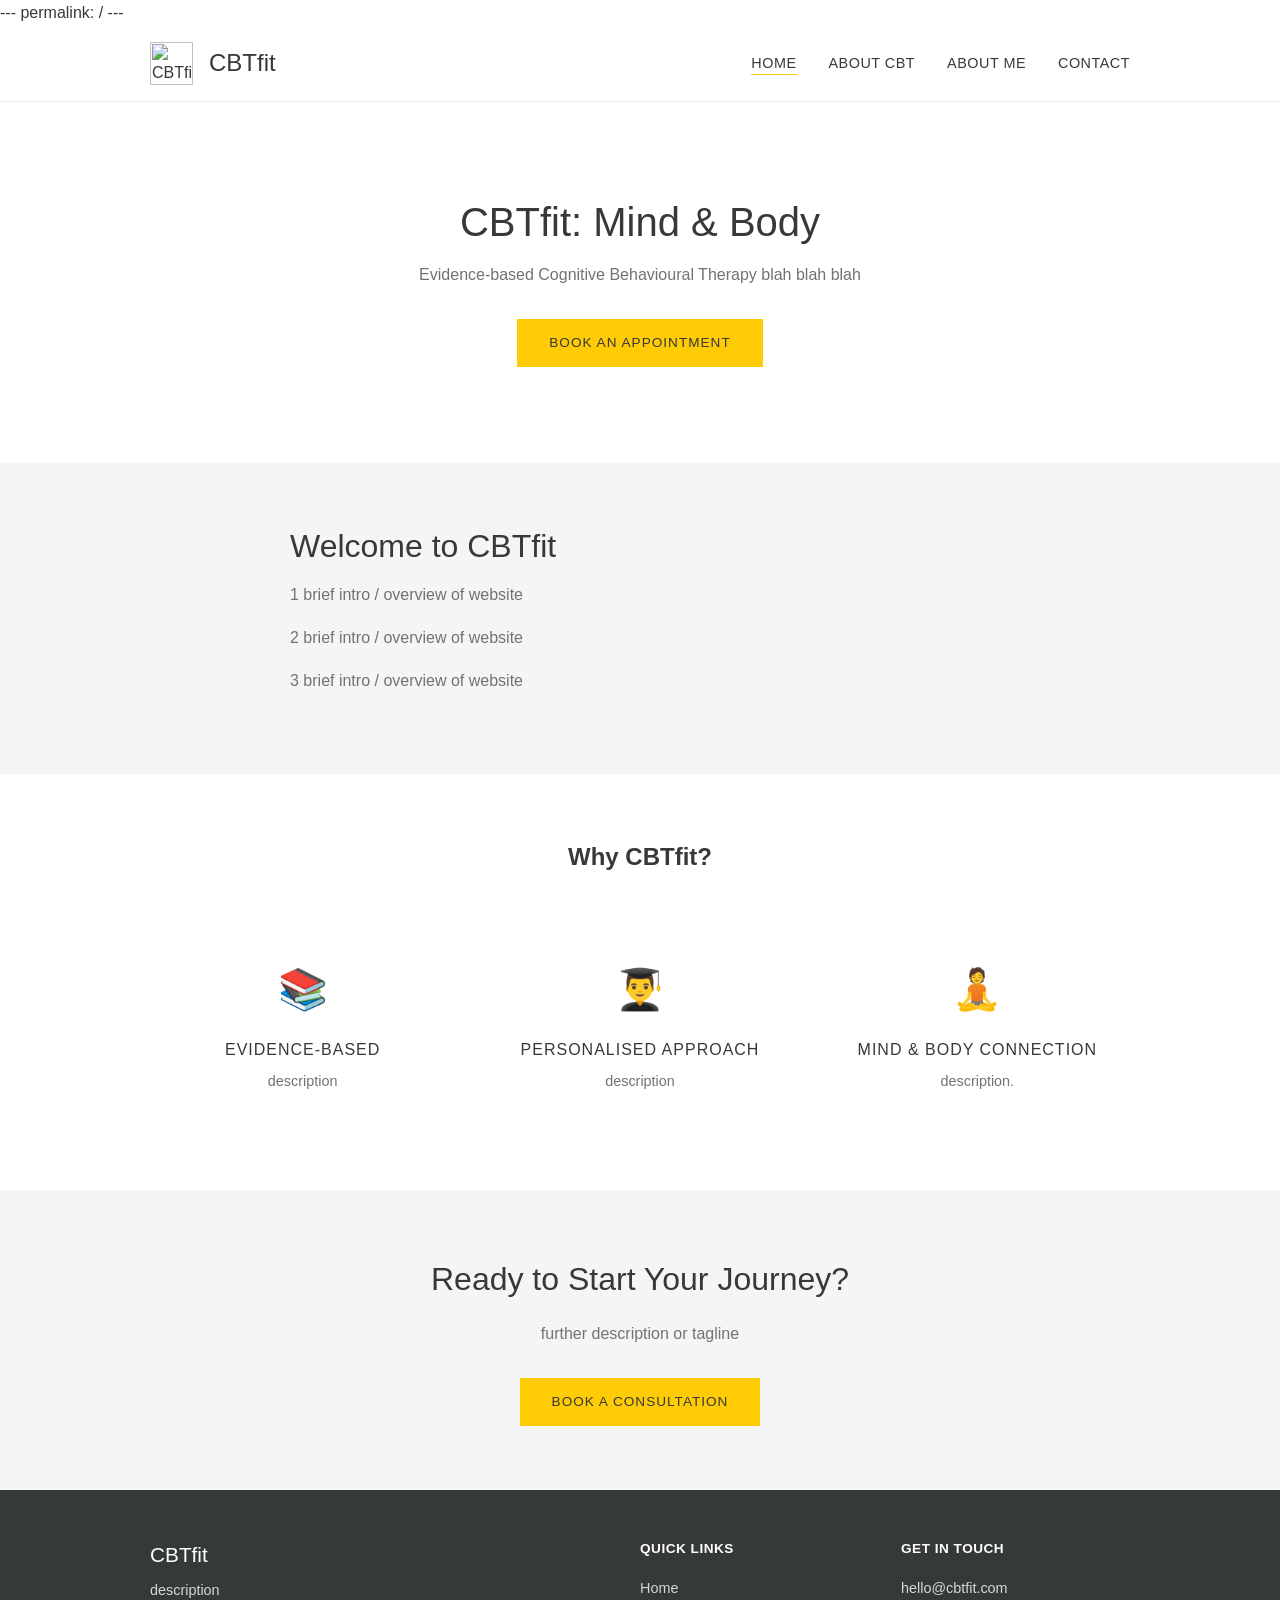
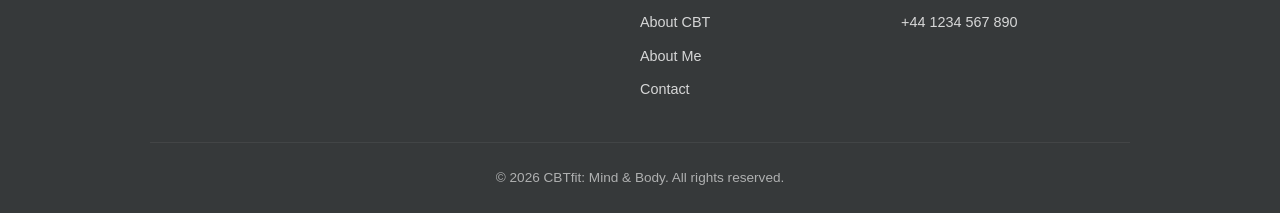
==== index.html @ 147fe12b "add permalinks" ====
---
permalink: /
---

<!DOCTYPE html>
<html lang="en">
<head>
  <meta charset="UTF-8">
  <meta name="viewport" content="width=device-width, initial-scale=1.0">
  <title>CBTfit: Mind & Body</title>
  <meta name="description" content="Evidence-based Cognitive Behavioural Therapy with a holistic approach to mental and physical wellbeing.">
  <meta property="og:title" content="CBTfit: Mind & Body">
  <meta property="og:description" content="Evidence-based Cognitive Behavioural Therapy with a holistic approach to mental and physical wellbeing.">
  <meta property="og:type" content="website">
  <link rel="stylesheet" href="css/style.css">
</head>
<body>

  <!-- Header -->
  <header class="site-header">
    <div class="container site-header__inner">
      <a href="index.html" class="site-header__logo">
        <img src="images/logo.png" alt="CBTfit Logo" class="site-header__logo-img">
        <span class="site-header__logo-text">CBTfit</span>
      </a>
      <nav role="navigation" aria-label="Main navigation">
        <ul class="site-header__nav">
          <li><a href="index.html" class="active">Home</a></li>
          <li><a href="cbt.html">About CBT</a></li>
          <li><a href="about.html">About Me</a></li>
          <li><a href="contact.html">Contact</a></li>
        </ul>
      </nav>
    </div>
  </header>

  <!-- Hero -->
  <section class="hero">
    <div class="container hero__content fade-in">
      <h1 class="hero__title">CBTfit: Mind &amp; Body</h1>
      <p class="hero__subtitle">Evidence-based Cognitive Behavioural Therapy blah blah blah</p>
      <a href="contact.html" class="btn btn--primary">Book an Appointment</a>
    </div>
  </section>

  <!-- Welcome Section -->
  <section class="section section--alt">
    <div class="container text-content fade-in">
      <h2>Welcome to CBTfit</h2>
      <p>1 brief intro / overview of website</p>
      <p>2 brief intro / overview of website</p>
      <p>3 brief intro / overview of website</p>
    </div>
  </section>

  <!-- Features -->
  <section class="section">
    <div class="container">
      <h2 class="fade-in" style="text-align: center; margin-bottom: 3rem;">Why CBTfit?</h2>
      <div class="features">
        <div class="feature-card fade-in">
          <div class="feature-card__icon" aria-hidden="true">&#x1f4da;</div>
          <h3 class="feature-card__title">Evidence-Based</h3>
          <p class="feature-card__text">description</p>
        </div>
        <div class="feature-card fade-in">
          <div class="feature-card__icon" aria-hidden="true">&#x1f468;&#x200d;&#x1f393;</div>
          <h3 class="feature-card__title">Personalised Approach</h3>
          <p class="feature-card__text">description</p>
        </div>
        <div class="feature-card fade-in">
          <div class="feature-card__icon" aria-hidden="true">&#x1f9d8;</div>
          <h3 class="feature-card__title">Mind &amp; Body Connection</h3>
          <p class="feature-card__text">description.</p>
        </div>
      </div>
    </div>
  </section>

  <!-- CTA Banner -->
  <section class="cta-banner">
    <div class="container fade-in">
      <h2 class="cta-banner__title">Ready to Start Your Journey?</h2>
      <p class="cta-banner__text">further description or tagline</p>
      <a href="contact.html" class="btn btn--primary">Book a Consultation</a>
    </div>
  </section>

  <!-- Footer -->
  <footer class="site-footer" role="contentinfo">
    <div class="container">
      <div class="site-footer__inner">
        <div>
          <div class="site-footer__brand">CBTfit</div>
          <p class="site-footer__desc">description</p>
        </div>
        <div>
          <h4 class="site-footer__heading">Quick Links</h4>
          <ul class="site-footer__links">
            <li><a href="index.html">Home</a></li>
            <li><a href="cbt.html">About CBT</a></li>
            <li><a href="about.html">About Me</a></li>
            <li><a href="contact.html">Contact</a></li>
          </ul>
        </div>
        <div>
          <h4 class="site-footer__heading">Get in Touch</h4>
          <ul class="site-footer__links">
            <li><a href="mailto:hello@cbtfit.com">hello@cbtfit.com</a></li>
            <li><a href="tel:+441234567890">+44 1234 567 890</a></li>
          </ul>
        </div>
      </div>
      <div class="site-footer__bottom">
        <p>&copy; 2026 CBTfit: Mind &amp; Body. All rights reserved.</p>
      </div>
    </div>
  </footer>

  <script src="js/main.js"></script>
</body>
</html>
---- css/style.css ----
/* ============================================
   CBTfit: Mind & Body — Stylesheet
   Inspired by Mind Recovery design aesthetic
   ============================================ */

/* ---- CSS Custom Properties ---- */
:root {
  --font-heading: 'avenir-lt-w01_35-light1475496', 'Helvetica Neue', Arial, sans-serif;
  --font-body: 'Helvetica', Arial, sans-serif;
  --color-primary: #36393a;
  --color-secondary: #727272;
  --color-accent: #ffcb05;
  --color-light: #ffffff;
  --color-bg: #ffffff;
  --color-bg-alt: #f5f5f5;
  --shadow: 0 2px 10px rgba(0, 0, 0, 0.08);
  --radius: 0;
  --transition: 0.3s ease;
}

/* ---- Reset & Base ---- */
*,
*::before,
*::after {
  margin: 0;
  padding: 0;
  box-sizing: border-box;
}

html {
  scroll-behavior: smooth;
  font-size: 16px;
}

body {
  font-family: var(--font-body);
  color: var(--color-primary);
  background: var(--color-bg);
  line-height: 1.6;
  -webkit-font-smoothing: antialiased;
}

img {
  max-width: 100%;
  display: block;
}

a {
  color: var(--color-primary);
  text-decoration: none;
  transition: color var(--transition);
}

a:hover {
  color: var(--color-secondary);
}

/* ---- Utility ---- */
.container {
  width: 90%;
  max-width: 980px;
  margin: 0 auto;
}

.section {
  padding: 4rem 0;
}

.section--alt {
  background: var(--color-bg-alt);
}

/* ---- Header ---- */
.site-header {
  background: var(--color-light);
  padding: 1rem 0;
  border-bottom: 1px solid rgba(0, 0, 0, 0.08);
}

.site-header__inner {
  display: flex;
  align-items: center;
  justify-content: space-between;
}

.site-header__logo {
  display: flex;
  align-items: center;
  gap: 1rem;
}

.site-header__logo-img {
  width: 43px;
  height: 43px;
}

.site-header__logo-text {
  font-family: var(--font-heading);
  font-size: 1.5rem;
  font-weight: 400;
  color: var(--color-primary);
}

.site-header__nav {
  display: flex;
  gap: 2rem;
  list-style: none;
}

.site-header__nav a {
  font-family: var(--font-heading);
  font-size: 0.9rem;
  color: var(--color-primary);
  text-transform: uppercase;
  letter-spacing: 0.5px;
  position: relative;
  padding-bottom: 4px;
}

.site-header__nav a::after {
  content: '';
  position: absolute;
  bottom: 0;
  left: 0;
  width: 0;
  height: 1px;
  background: var(--color-accent);
  transition: width var(--transition);
}

.site-header__nav a:hover::after,
.site-header__nav a.active::after {
  width: 100%;
}

/* ---- Hero ---- */
.hero {
  background: var(--color-light);
  padding: 6rem 0;
  text-align: center;
}

.hero__content {
  max-width: 700px;
  margin: 0 auto;
}

.hero__title {
  font-family: var(--font-heading);
  font-size: 2.5rem;
  font-weight: 400;
  color: var(--color-primary);
  margin-bottom: 1rem;
  line-height: 1.2;
}

.hero__subtitle {
  font-size: 1rem;
  color: var(--color-secondary);
  margin-bottom: 2rem;
  line-height: 1.6;
}

/* ---- Buttons ---- */
.btn {
  display: inline-block;
  padding: 0.8rem 2rem;
  font-family: var(--font-heading);
  font-size: 0.85rem;
  font-weight: 400;
  text-transform: uppercase;
  letter-spacing: 1px;
  cursor: pointer;
  transition: background var(--transition), color var(--transition);
  border: none;
  text-align: center;
}

.btn--primary {
  background: var(--color-accent);
  color: var(--color-primary);
}

.btn--primary:hover {
  background: #e6b704;
  color: var(--color-primary);
}

.btn--secondary {
  background: transparent;
  color: var(--color-primary);
  border: 1px solid var(--color-primary);
}

.btn--secondary:hover {
  background: var(--color-primary);
  color: var(--color-light);
}

/* ---- Text Content ---- */
.text-content {
  max-width: 700px;
  margin: 0 auto;
}

.text-content h2 {
  font-family: var(--font-heading);
  font-size: 2rem;
  font-weight: 400;
  color: var(--color-primary);
  margin-bottom: 1rem;
  line-height: 1.2;
}

.text-content p {
  font-size: 1rem;
  color: var(--color-secondary);
  margin-bottom: 1rem;
  line-height: 1.7;
}

.text-content .highlight {
  background: var(--color-accent);
  padding: 0.1rem 0.3rem;
}

/* ---- Two Column Layout ---- */
.two-col {
  display: grid;
  grid-template-columns: 1fr 1fr;
  gap: 3rem;
  align-items: center;
}

.two-col--reverse {
  grid-template-columns: 1fr 1fr;
}

.two-col__image {
  aspect-ratio: 4 / 3;
  background: var(--color-bg-alt);
  border-radius: 4px;
  overflow: hidden;
}

.two-col__image img {
  width: 100%;
  height: 100%;
  object-fit: cover;
}

/* ---- Features Grid ---- */
.features {
  display: grid;
  grid-template-columns: repeat(3, 1fr);
  gap: 2rem;
  margin-top: 3rem;
}

.feature-card {
  text-align: center;
  padding: 2rem 1rem;
}

.feature-card__icon {
  font-size: 2.5rem;
  margin-bottom: 1rem;
}

.feature-card__title {
  font-family: var(--font-heading);
  font-size: 1rem;
  font-weight: 400;
  text-transform: uppercase;
  letter-spacing: 1px;
  color: var(--color-primary);
  margin-bottom: 0.5rem;
}

.feature-card__text {
  font-size: 0.9rem;
  color: var(--color-secondary);
  line-height: 1.6;
}

/* ---- Benefits Grid ---- */
.benefits-grid {
  display: grid;
  grid-template-columns: repeat(auto-fit, minmax(200px, 1fr));
  gap: 1.5rem;
  margin-top: 3rem;
}

.benefit-card {
  background: var(--color-light);
  padding: 1.5rem;
  text-align: center;
  box-shadow: var(--shadow);
}

.benefit-card__icon {
  font-size: 2rem;
  margin-bottom: 0.5rem;
}

.benefit-card__title {
  font-family: var(--font-heading);
  font-size: 0.9rem;
  font-weight: 400;
  text-transform: uppercase;
  letter-spacing: 0.5px;
  color: var(--color-primary);
}

/* ---- Credentials ---- */
.credentials {
  display: grid;
  grid-template-columns: 1fr 1fr;
  gap: 1rem;
  margin-top: 2rem;
}

.credential-item {
  display: flex;
  align-items: center;
  gap: 0.5rem;
  font-size: 0.9rem;
  color: var(--color-primary);
}

.credential-item__icon {
  color: var(--color-accent);
}

/* ---- Profile ---- */
.profile {
  display: grid;
  grid-template-columns: 300px 1fr;
  gap: 3rem;
  align-items: start;
}

.profile__photo {
  width: 100%;
  aspect-ratio: 3 / 4;
  background: var(--color-bg-alt);
  border-radius: 4px;
  overflow: hidden;
}

.profile__photo img {
  width: 100%;
  height: 100%;
  object-fit: cover;
}

.profile__name {
  font-family: var(--font-heading);
  font-size: 2rem;
  font-weight: 400;
  color: var(--color-primary);
  margin-bottom: 0.25rem;
}

.profile__credentials {
  font-size: 0.95rem;
  color: var(--color-secondary);
  margin-bottom: 1.5rem;
}

.profile__bio {
  margin-bottom: 1rem;
  line-height: 1.7;
}

.profile__approach {
  margin-top: 2rem;
  padding: 1.5rem;
  background: var(--color-bg-alt);
  border-left: 3px solid var(--color-accent);
}

.profile__approach h4 {
  font-family: var(--font-heading);
  font-size: 1rem;
  font-weight: 400;
  text-transform: uppercase;
  letter-spacing: 0.5px;
  color: var(--color-primary);
  margin-bottom: 0.5rem;
}

/* ---- Contact ---- */
.contact-grid {
  display: grid;
  grid-template-columns: 1fr 1fr;
  gap: 3rem;
}

.contact-form {
  background: var(--color-light);
  padding: 2.5rem;
  box-shadow: var(--shadow);
}

.form-group {
  margin-bottom: 1.5rem;
}

.form-group label {
  display: block;
  font-family: var(--font-heading);
  font-size: 0.85rem;
  text-transform: uppercase;
  letter-spacing: 0.5px;
  color: var(--color-primary);
  margin-bottom: 0.5rem;
}

.form-group input,
.form-group textarea,
.form-group select {
  width: 100%;
  padding: 0.8rem 1rem;
  border: 1px solid #ddd;
  font-family: var(--font-body);
  font-size: 0.95rem;
  color: var(--color-primary);
  background: var(--color-bg);
  transition: border-color var(--transition);
}

.form-group input:focus,
.form-group textarea:focus,
.form-group select:focus {
  outline: none;
  border-color: var(--color-accent);
}

.form-group textarea {
  min-height: 120px;
  resize: vertical;
}

/* ---- Contact Info ---- */
.contact-info {
  display: flex;
  flex-direction: column;
  gap: 1.5rem;
}

.contact-info__item {
  display: flex;
  align-items: flex-start;
  gap: 1rem;
}

.contact-info__icon {
  font-size: 1.5rem;
  flex-shrink: 0;
}

.contact-info__label {
  font-family: var(--font-heading);
  font-size: 0.8rem;
  text-transform: uppercase;
  letter-spacing: 0.5px;
  color: var(--color-primary);
  margin-bottom: 0.25rem;
}

.contact-info__value {
  font-size: 0.95rem;
  color: var(--color-secondary);
}

/* ---- CTA Banner ---- */
.cta-banner {
  background: var(--color-bg-alt);
  text-align: center;
  padding: 4rem 1.5rem;
}

.cta-banner__title {
  font-family: var(--font-heading);
  font-size: 2rem;
  font-weight: 400;
  color: var(--color-primary);
  margin-bottom: 1rem;
}

.cta-banner__text {
  font-size: 1rem;
  color: var(--color-secondary);
  margin-bottom: 2rem;
  max-width: 500px;
  margin-left: auto;
  margin-right: auto;
}

/* ---- Footer ---- */
.site-footer {
  background: var(--color-primary);
  color: var(--color-light);
  padding: 3rem 0 1.5rem;
}

.site-footer__inner {
  display: grid;
  grid-template-columns: 2fr 1fr 1fr;
  gap: 2rem;
  margin-bottom: 2rem;
}

.site-footer__brand {
  font-family: var(--font-heading);
  font-size: 1.3rem;
  font-weight: 400;
  color: var(--color-light);
  margin-bottom: 0.5rem;
}

.site-footer__desc {
  font-size: 0.9rem;
  line-height: 1.6;
  opacity: 0.8;
  max-width: 300px;
}

.site-footer__heading {
  font-family: var(--font-heading);
  font-size: 0.85rem;
  text-transform: uppercase;
  letter-spacing: 0.5px;
  color: var(--color-light);
  margin-bottom: 1rem;
}

.site-footer__links {
  list-style: none;
}

.site-footer__links li {
  margin-bottom: 0.5rem;
}

.site-footer__links a {
  color: var(--color-light);
  font-size: 0.9rem;
  opacity: 0.8;
}

.site-footer__links a:hover {
  opacity: 1;
}

.site-footer__bottom {
  border-top: 1px solid rgba(255, 255, 255, 0.1);
  padding-top: 1.5rem;
  text-align: center;
  font-size: 0.85rem;
  opacity: 0.6;
}

/* ---- Cycle Diagram ---- */
.cycle-diagram {
  display: flex;
  align-items: center;
  justify-content: center;
  gap: 0.75rem;
  flex-wrap: wrap;
  margin: 2rem 0;
}

.cycle-step {
  background: var(--color-primary);
  color: var(--color-light);
  padding: 1rem 1.5rem;
  font-weight: 600;
  text-align: center;
  min-width: 130px;
  font-size: 0.95rem;
}

.cycle-arrow {
  font-size: 1.5rem;
  color: var(--color-accent);
  font-weight: 700;
}

/* ---- Form Success ---- */
.form-success {
  display: none;
  text-align: center;
  padding: 2rem;
}

.form-success.visible {
  display: block;
}

.form-success__icon {
  font-size: 3rem;
  margin-bottom: 0.75rem;
}

.form-success__text {
  font-size: 1.1rem;
  color: var(--color-primary);
  font-weight: 600;
}

/* ---- Fade-in Animation ---- */
.fade-in {
  opacity: 0;
  transform: translateY(20px);
  transition: opacity 0.6s ease, transform 0.6s ease;
}

.fade-in.visible {
  opacity: 1;
  transform: translateY(0);
}

/* ---- Responsive ---- */
@media (max-width: 1024px) {
  .two-col,
  .two-col--reverse,
  .contact-grid,
  .profile {
    grid-template-columns: 1fr;
  }

  .features {
    grid-template-columns: 1fr 1fr;
  }
}

@media (max-width: 768px) {
  .hero {
    padding: 4rem 0;
  }

  .hero__title {
    font-size: 1.8rem;
  }

  .features {
    grid-template-columns: 1fr;
  }

  .credentials {
    grid-template-columns: 1fr;
  }

  .site-footer__inner {
    grid-template-columns: 1fr;
    text-align: center;
  }

  .contact-form {
    padding: 1.5rem;
  }

  .cycle-diagram {
    flex-direction: column;
  }

  .cycle-arrow {
    transform: rotate(90deg);
  }
}

@media (max-width: 480px) {
  .section {
    padding: 3rem 0;
  }

  .hero__title {
    font-size: 1.5rem;
  }
}
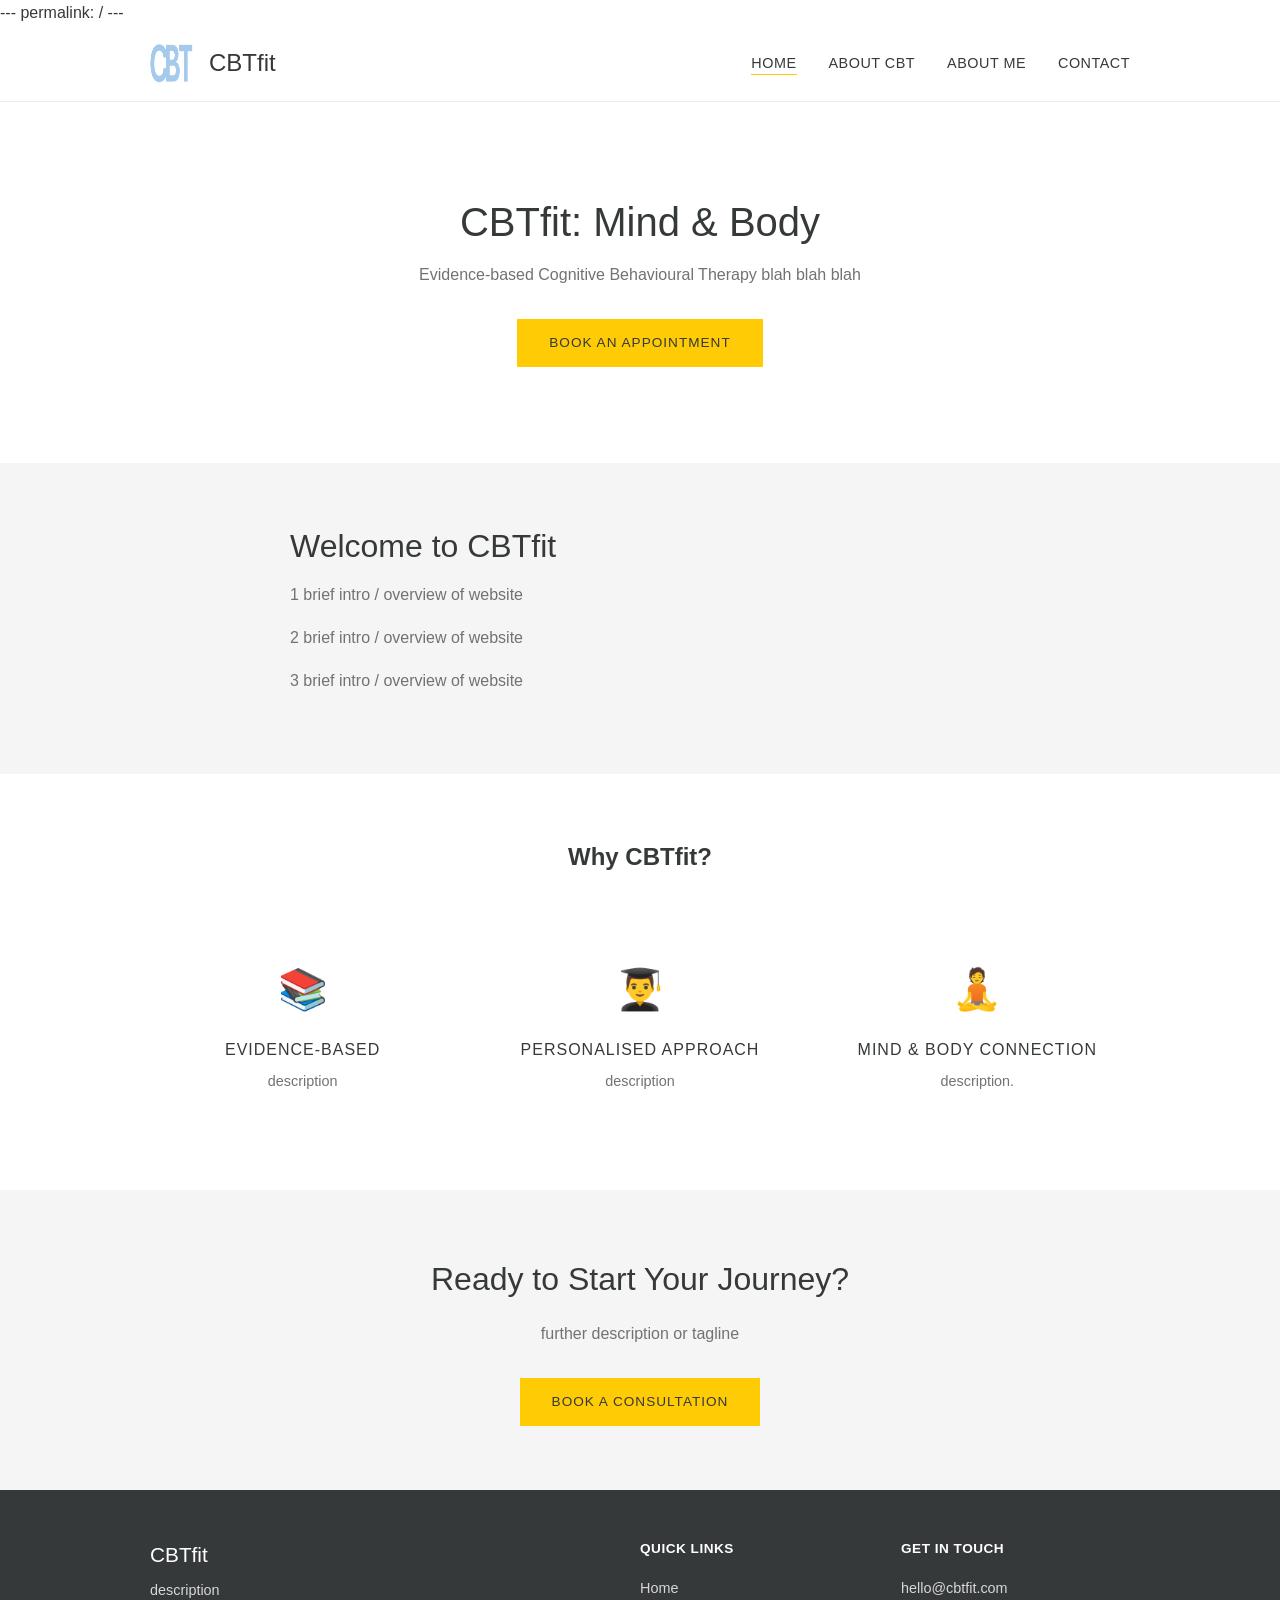
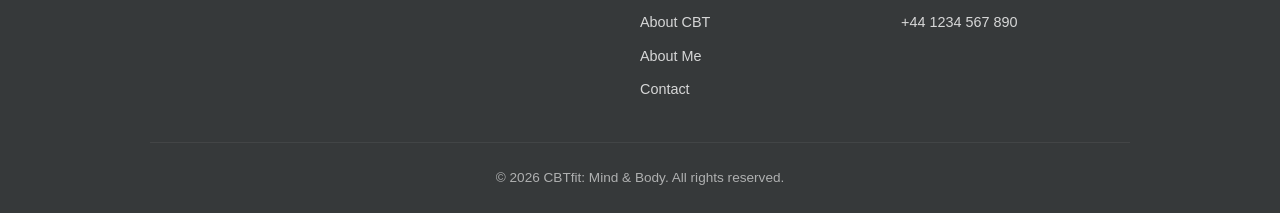
==== commit 453d5fa2: "fix bugs and add favicon and logo" ====
--- a/index.html
+++ b/index.html
@@ -12,23 +12,24 @@
   <meta property="og:title" content="CBTfit: Mind & Body">
   <meta property="og:description" content="Evidence-based Cognitive Behavioural Therapy with a holistic approach to mental and physical wellbeing.">
   <meta property="og:type" content="website">
-  <link rel="stylesheet" href="css/style.css">
+  <link rel="stylesheet" href="/css/style.css">
+  <link rel="icon" href="/images/logo.ico" sizes="any">
 </head>
 <body>
 
   <!-- Header -->
   <header class="site-header">
     <div class="container site-header__inner">
-      <a href="index.html" class="site-header__logo">
-        <img src="images/logo.png" alt="CBTfit Logo" class="site-header__logo-img">
+      <a href="/" class="site-header__logo">
+        <img src="/images/logo.png" alt="CBTfit Logo" class="site-header__logo-img">
         <span class="site-header__logo-text">CBTfit</span>
       </a>
       <nav role="navigation" aria-label="Main navigation">
         <ul class="site-header__nav">
-          <li><a href="index.html" class="active">Home</a></li>
-          <li><a href="cbt.html">About CBT</a></li>
-          <li><a href="about.html">About Me</a></li>
-          <li><a href="contact.html">Contact</a></li>
+          <li><a href="/" class="active">Home</a></li>
+          <li><a href="/cbt/">About CBT</a></li>
+          <li><a href="/about/">About Me</a></li>
+          <li><a href="/contact/">Contact</a></li>
         </ul>
       </nav>
     </div>
@@ -39,7 +40,7 @@
     <div class="container hero__content fade-in">
       <h1 class="hero__title">CBTfit: Mind &amp; Body</h1>
       <p class="hero__subtitle">Evidence-based Cognitive Behavioural Therapy blah blah blah</p>
-      <a href="contact.html" class="btn btn--primary">Book an Appointment</a>
+      <a href="/contact/" class="btn btn--primary">Book an Appointment</a>
     </div>
   </section>
 
@@ -82,7 +83,7 @@
     <div class="container fade-in">
       <h2 class="cta-banner__title">Ready to Start Your Journey?</h2>
       <p class="cta-banner__text">further description or tagline</p>
-      <a href="contact.html" class="btn btn--primary">Book a Consultation</a>
+      <a href="/contact/" class="btn btn--primary">Book a Consultation</a>
     </div>
   </section>
 
@@ -97,10 +98,10 @@
         <div>
           <h4 class="site-footer__heading">Quick Links</h4>
           <ul class="site-footer__links">
-            <li><a href="index.html">Home</a></li>
-            <li><a href="cbt.html">About CBT</a></li>
-            <li><a href="about.html">About Me</a></li>
-            <li><a href="contact.html">Contact</a></li>
+            <li><a href="/">Home</a></li>
+            <li><a href="/cbt/">About CBT</a></li>
+            <li><a href="/about/">About Me</a></li>
+            <li><a href="/contact/">Contact</a></li>
           </ul>
         </div>
         <div>
@@ -117,6 +118,6 @@
     </div>
   </footer>
 
-  <script src="js/main.js"></script>
+  <script src="/js/main.js"></script>
 </body>
 </html>
--- a/css/style.css
+++ b/css/style.css
@@ -232,8 +232,12 @@
   align-items: center;
 }
 
-.two-col--reverse {
-  grid-template-columns: 1fr 1fr;
+.two-col--reverse > *:first-child {
+  order: 2;
+}
+
+.two-col--reverse > *:last-child {
+  order: 1;
 }
 
 .two-col__image {
@@ -442,6 +446,23 @@
   resize: vertical;
 }
 
+.form-error {
+  display: none;
+  font-size: 0.8rem;
+  color: #c0392b;
+  margin-top: 0.4rem;
+}
+
+.form-error.visible {
+  display: block;
+}
+
+.form-group input.invalid,
+.form-group textarea.invalid,
+.form-group select.invalid {
+  border-color: #c0392b;
+}
+
 /* ---- Contact Info ---- */
 .contact-info {
   display: flex;
@@ -679,4 +700,4 @@
   .hero__title {
     font-size: 1.5rem;
   }
-}
+}
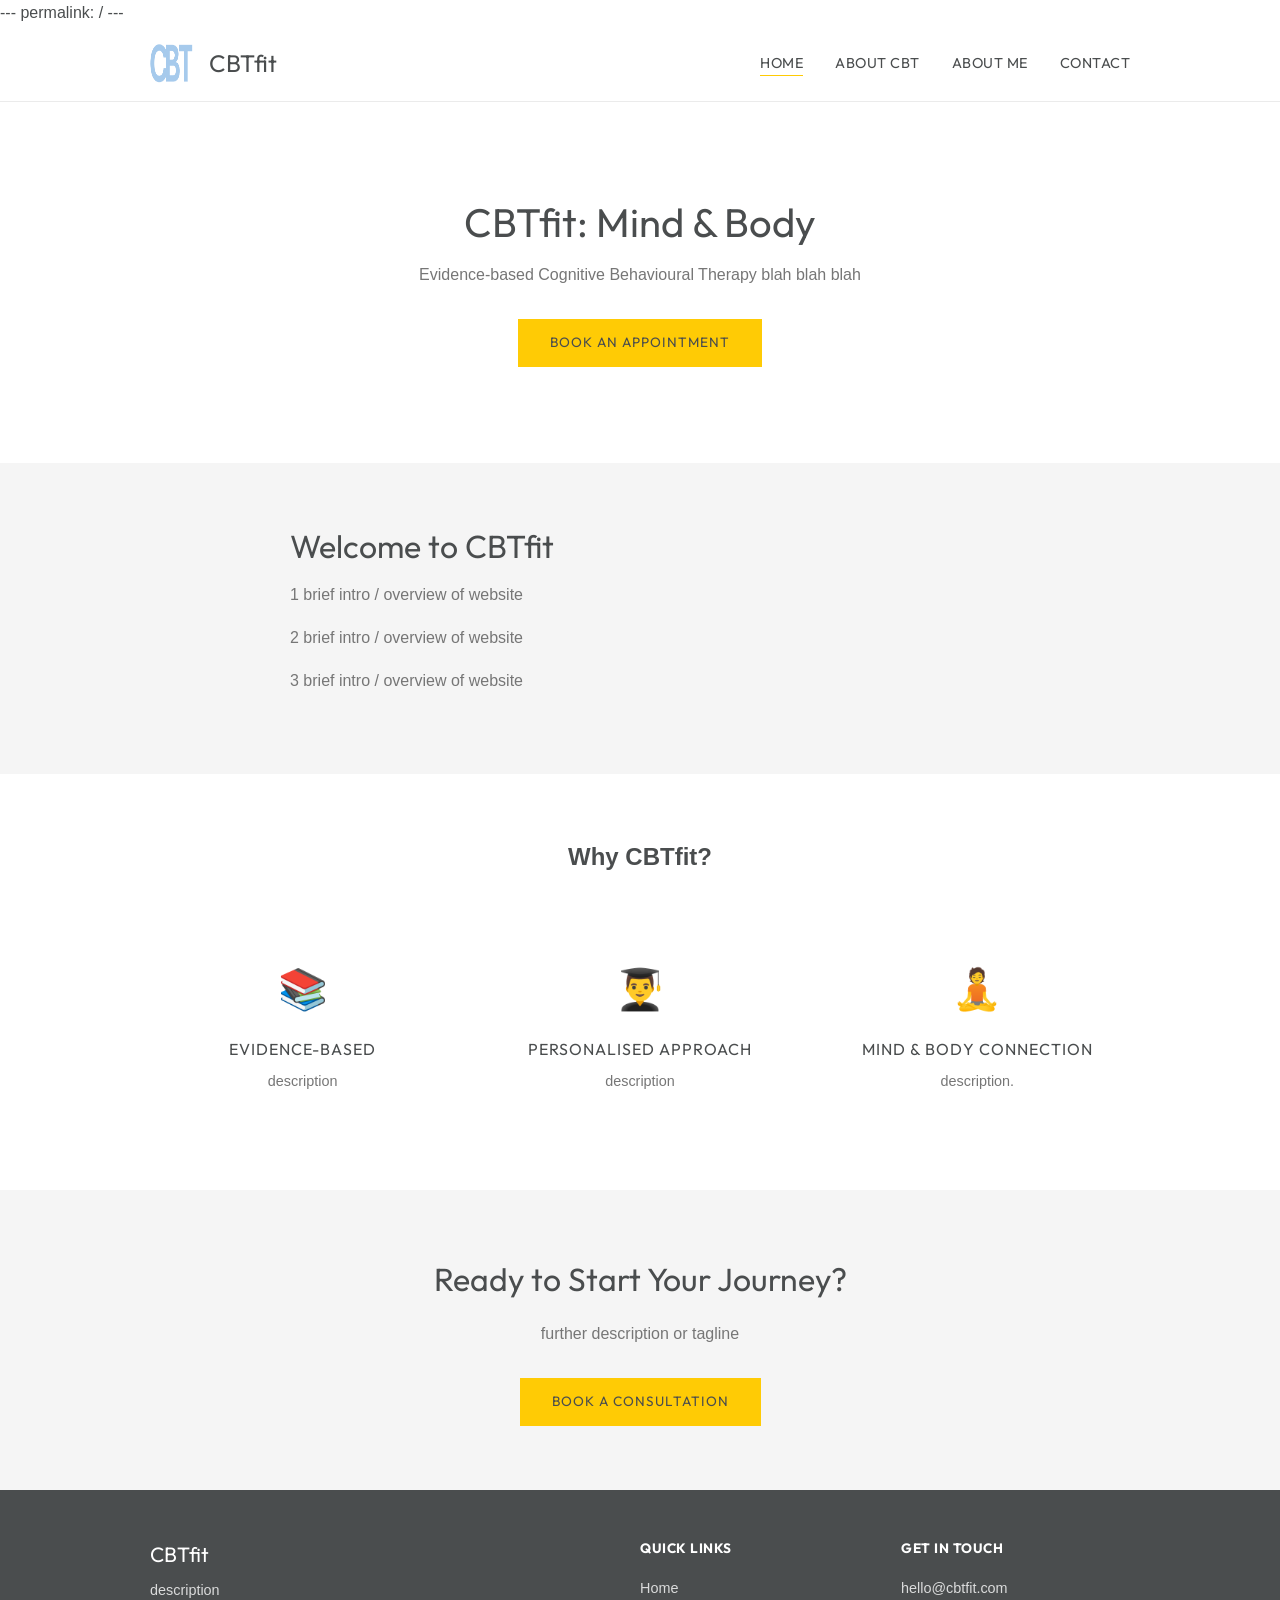
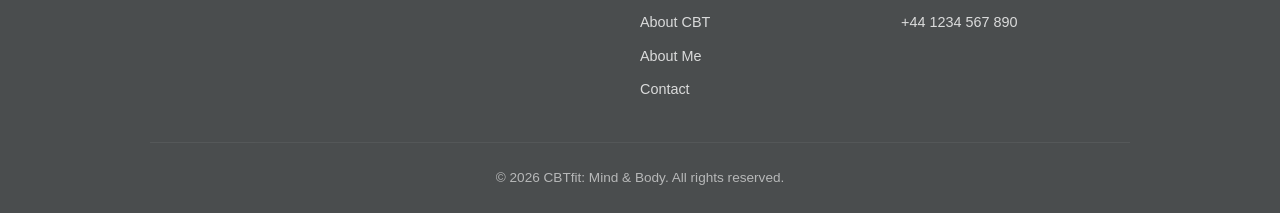
==== commit 1c636625: "change font to outfit" ====
--- a/index.html
+++ b/index.html
@@ -12,6 +12,9 @@
   <meta property="og:title" content="CBTfit: Mind & Body">
   <meta property="og:description" content="Evidence-based Cognitive Behavioural Therapy with a holistic approach to mental and physical wellbeing.">
   <meta property="og:type" content="website">
+  <link rel="preconnect" href="https://fonts.googleapis.com">
+  <link rel="preconnect" href="https://fonts.gstatic.com" crossorigin>
+  <link href="https://fonts.googleapis.com/css2?family=Outfit:wght@400;500;600&display=swap" rel="stylesheet">
   <link rel="stylesheet" href="/css/style.css">
   <link rel="icon" href="/images/logo.ico" sizes="any">
 </head>
@@ -120,4 +123,4 @@
 
   <script src="/js/main.js"></script>
 </body>
-</html>
+</html>
--- a/css/style.css
+++ b/css/style.css
@@ -5,10 +5,11 @@
 
 /* ---- CSS Custom Properties ---- */
 :root {
-  --font-heading: 'avenir-lt-w01_35-light1475496', 'Helvetica Neue', Arial, sans-serif;
+  --font-heading: 'Outfit', 'Helvetica Neue', Arial, sans-serif;
   --font-body: 'Helvetica', Arial, sans-serif;
-  --color-primary: #36393a;
-  --color-secondary: #727272;
+  --color-primary: #4a4d4e;
+  --color-secondary: #767676;
+  --color-grey-panel: #9a9d9c;
   --color-accent: #ffcb05;
   --color-light: #ffffff;
   --color-bg: #ffffff;
@@ -594,7 +595,7 @@
 }
 
 .cycle-step {
-  background: var(--color-primary);
+  background: var(--color-grey-panel);
   color: var(--color-light);
   padding: 1rem 1.5rem;
   font-weight: 600;
